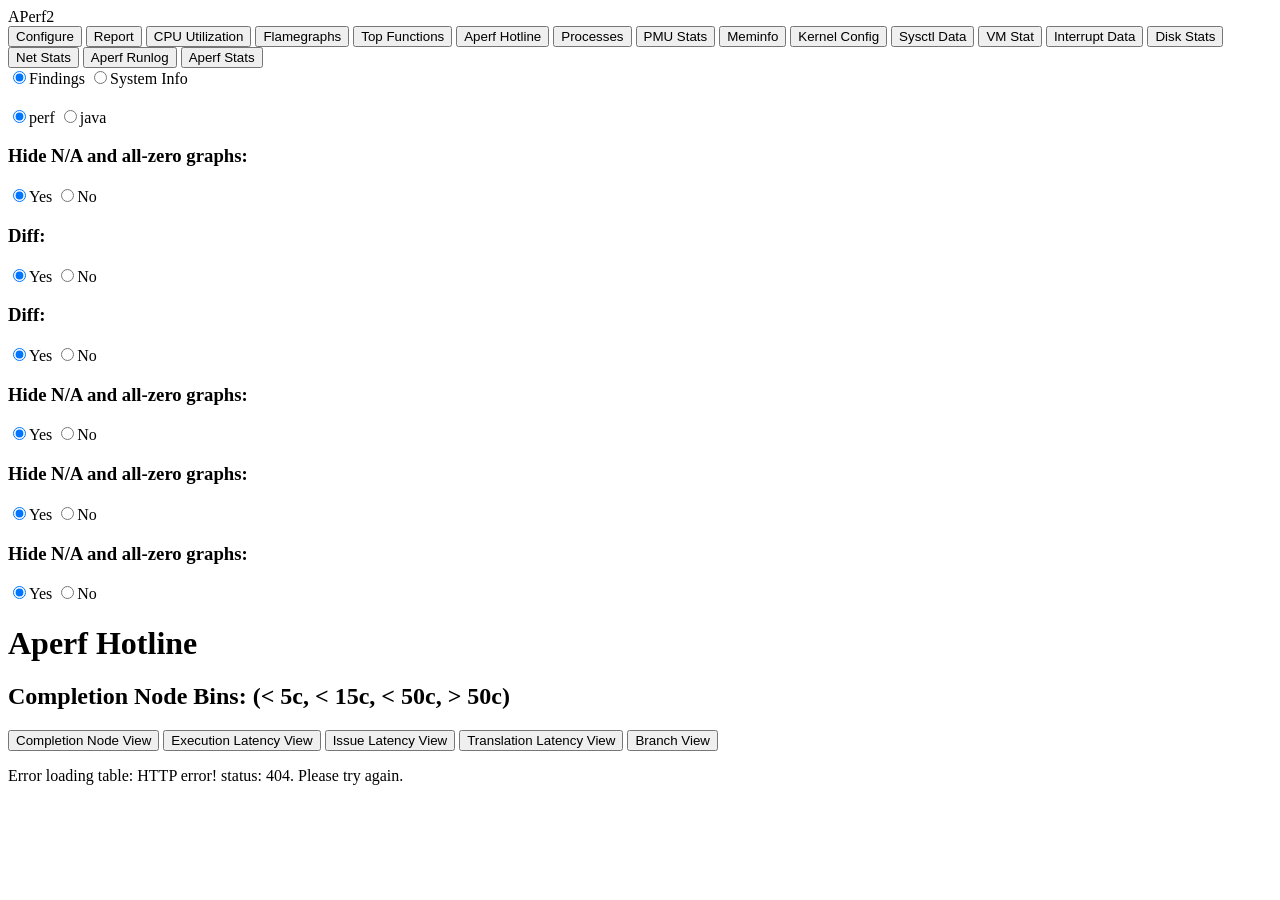
==== src/html_files/index.html @ 3b95c8a9 "update reporting mechanisms" ====
<!DOCTYPE html>
<html>
	<head>
		<link rel="stylesheet" href="index.css">
		<link rel="icon" type="image/x-icon" href="images/favicon.ico">
		<meta name="viewport" content="width=device-width, initial-scale=1">
		<title>APerf</title>
	</head>
	<body>
		<div class="tab">
			<div class="aperf">APerf2</div>
			<button class="tablinks" name="configure"><div class="icon-text">Configure</div><div class="configure"/></button>
			<!--- Configure should be the first tab. Add any new tabs below this. -->
			<button class="tablinks" name="system_info" id="default">Report</button>
			<button class="tablinks" name="cpu_utilization">CPU Utilization</button>
			<button class="tablinks" name="flamegraphs">Flamegraphs</button>
			<button class="tablinks" name="top_functions">Top Functions</button>
			<button class="tablinks" name="hotline">Aperf Hotline</button>
			<button class="tablinks" name="processes">Processes</button>
			<button class="tablinks" name="perfstat">PMU Stats</button>
			<button class="tablinks" name="meminfo">Meminfo</button>
			<button class="tablinks" name="kernel_config">Kernel Config</button>
			<button class="tablinks" name="sysctl">Sysctl Data</button>
			<button class="tablinks" name="vmstat">VM Stat</button>
			<button class="tablinks" name="interrupts">Interrupt Data</button>
			<button class="tablinks" name="disk_stats">Disk Stats</button>
			<button class="tablinks" name="netstat">Net Stats</button>
			<button class="tablinks" name="aperfrunlog">Aperf Runlog</button>
			<button class="tablinks" name="aperfstat">Aperf Stats</button>
		</div>
		<div class="content">
			<div id="header" class="all-runs"></div>
			<div id="system_info" class="tabcontent extra">
				<div class="extra">
					<input type="radio" class="systeminfo-select" name="landingChoice" id="findings" checked>Findings</button>
					<input type="radio" class="systeminfo-select" name="landingChoice" id="sutconfig">System Info</button>
					<h3 id="landing-text"></h3>
				</div>
				<div id="findings-data"></div>
				<div id="systeminfo-runs"></div>
			</div>
			<div id="cpu_utilization" class="tabcontent">
				<div id="cpuutilization-runs"></div>
			</div>
			<div id="flamegraphs" class="tabcontent">
				<div class="extra">
					<input type="radio" class="flamegraphs-select" id="flamegraphs" name="flamegraphsSelection" checked>perf</button>
					<input type="radio" class="flamegraphs-select" id="javaprofile" name="flamegraphsSelection">java</button>
				</div>
				<div id="flamegraphs-runs"></div>
			</div>
			<div id="top_functions" class="tabcontent extra">
				<div id="topfunctions-runs"></div>
			</div>
			<div id="processes" class="tabcontent">
				<div id="processes-runs"></div>
			</div>
			<div id="perfstat" class="tabcontent">
				<div id="perfstat-runs"></div>
			</div>
			<div id="meminfo" class="tabcontent">
				<div class="extra">
					<h3>Hide N/A and all-zero graphs:</h3>
					<input type="radio" class="meminfo-button" id="meminfo-button-yes" name="meminfoHide" checked>Yes</button>
					<input type="radio" class="meminfo-button" id="meminfo-button-no" name="meminfoHide">No</button>
				</div>
				<div id="meminfo-runs"></div>
			</div>
			<div id="kernel_config" class="tabcontent">
				<div class=extra>
					<h3>Diff:</h3>
					<input type="radio" class="kernel-button" id="kernel-button-yes" name="kernelDiff" checked>Yes</button>
					<input type="radio" class="kernel-button" id="kernel-button-no" name="kernelDiff">No</button>
				</div>
				<div id="kernel-runs"></div>
			</div>
			<div id="sysctl" class="tabcontent">
				<div class=extra>
					<h3>Diff:</h3>
					<input type="radio" class="sysctl-button" id="sysctl-button-yes" name="sysctlDiff" checked>Yes</button>
					<input type="radio" class="sysctl-button" id="sysctl-button-no" name="sysctlDiff">No</button>
				</div>
				<div id="sysctl-runs"></div>
			</div>
			<div id="vmstat" class="tabcontent">
				<div class=extra>
					<h3>Hide N/A and all-zero graphs:</h3>
					<input type="radio" class="vmstat-button" id="vmstat-button-yes" name="vmstatHide" checked>Yes</button>
					<input type="radio" class="vmstat-button" id="vmstat-button-no" name="vmstatHide">No</button>
				</div>
				<div id="vmstat-runs"></div>
			</div>
			<div id="interrupts" class="tabcontent">
				<div id="interrupts-runs"></div>
			</div>
			<div id="disk_stats" class="tabcontent">
				<div class=extra>
					<h3>Hide N/A and all-zero graphs:</h3>
					<input type="radio" class="diskstat-button" id="diskstat-button-yes" name="diskstatHide" checked>Yes</button>
					<input type="radio" class="diskstat-button" id="diskstat-button-no" name="diskstatHide">No</button>
				</div>
				<div id="diskstat-runs"></div>
			</div>
			<div id="netstat" class="tabcontent">
				<div class=extra>
					<h3>Hide N/A and all-zero graphs:</h3>
					<input type="radio" class="netstat-button" id="netstat-button-yes" name="netstatHide" checked>Yes</button>
					<input type="radio" class="netstat-button" id="netstat-button-no" name="netstatHide">No</button>
				</div>
				<div id="netstat-runs"></div>
			</div>
			<div id="aperfstat" class="tabcontent">
				<div id="aperfstat-runs"></div>
			</div>
			<div id="aperfrunlog" class="tabcontent">
				<div id="aperfrunlog-runs"></div>
			</div>
			<div id="configure" class="tabcontent">
				<div id="configure-runs" class="extra">
					<div id="cpus-configure"></div>
				</div>
			</div>
			<div id="hotline" class="tabcontent">
				<div id="hotline-runs" class="extra">
					<h1>Aperf Hotline</h1>
					<h2>Completion Node Bins: (< 5c, < 15c, < 50c, > 50c) </h2>
					<div class="toggle-buttons">
						<button onclick="loadTable('completion_node')" class="active-button">Completion Node View</button>
						<button onclick="loadTable('exec_latency')">Execution Latency View</button>
						<button onclick="loadTable('issue_latency')">Issue Latency View</button>
						<button onclick="loadTable('translation_latency')">Translation Latency View</button>
						<button onclick="loadTable('branch')">Branch View</button>
					</div>
					<div id="table-content">
						<!-- The table content will be loaded here -->
					</div>
				</div>
			</div>

			<script>
			function loadTable(tableType) {
				const tableContent = document.getElementById('table-content');
				tableContent.innerHTML = '<p>Loading...</p>'; // Show loading message
				let fileName;

				switch(tableType) {
					case 'completion_node':
						fileName = 'completion_node_view.html';
						break;
					case 'exec_latency':
						fileName = 'exec_latency_view.html';
						break;
					case 'issue_latency':
						fileName = 'issue_latency_view.html';
						break;
					case 'translation_latency':
						fileName = 'translation_latency_view.html';
						break;
					case 'branch':
						fileName = 'branch_view.html';
						break;
					default:
						console.error('Invalid table type');
						tableContent.innerHTML = '<p>Error: Invalid table type</p>';
						return;
				}

				fetch(`./data/js/${fileName}`)
					.then(response => {
						if (!response.ok) {
							throw new Error(`HTTP error! status: ${response.status}`);
						}
						return response.text();
					})
					.then(data => {
						tableContent.innerHTML = data;
					})
					.catch(error => {
						console.error('Error loading table content:', error);
						tableContent.innerHTML = `<p>Error loading table: ${error.message}. Please try again.</p>`;
					});

				// Update active button
				document.querySelectorAll('.toggle-buttons button').forEach(btn => {
					btn.classList.remove('active-button');
				});
				document.querySelector(`.toggle-buttons button[onclick="loadTable('${tableType}')"]`).classList.add('active-button');
			}

			// Load completion node view by default
			document.addEventListener('DOMContentLoaded', () => {
				loadTable('completion_node');
			});
			</script>

		</div>
		<script type="text/javascript" src="data/js/runs.js"></script>
		<script type="text/javascript" src="data/js/system_info.js"></script>
		<script type="text/javascript" src="data/js/sysctl.js"></script>
		<script type="text/javascript" src="data/js/cpu_utilization.js"></script>
		<script type="text/javascript" src="data/js/processes.js"></script>
		<script type="text/javascript" src="data/js/meminfo.js"></script>
		<script type="text/javascript" src="data/js/vmstat.js"></script>
		<script type="text/javascript" src="data/js/kernel_config.js"></script>
		<script type="text/javascript" src="data/js/interrupts.js"></script>
		<script type="text/javascript" src="data/js/disk_stats.js"></script>
		<script type="text/javascript" src="data/js/perf_stat.js"></script>
		<script type="text/javascript" src="data/js/netstat.js"></script>
		<script type="text/javascript" src="data/js/perf_profile.js"></script>
		<script type="text/javascript" src="data/js/flamegraph.js"></script>
		<script type="text/javascript" src="data/js/aperf_run_stats.js"></script>
		<script type="text/javascript" src="data/js/aperf_runlog.js"></script>
		<script type="text/javascript" src="data/js/java_profile.js"></script>
		<script type="text/javascript" src="data/js/analytics.js"></script>
		<script type="text/javascript" src="js/utils.js"></script>
		<script type="text/javascript" src="js/plotly.js" charset="utf-8"></script>
		<script type="text/javascript" src="js/system_info.js"></script>
		<script type="text/javascript" src="js/cpu_utilization.js"></script>
		<script type="text/javascript" src="js/perf_profile.js"></script>
		<script type="text/javascript" src="js/flamegraph.js"></script>
		<script type="text/javascript" src="js/processes.js"></script>
		<script type="text/javascript" src="js/meminfo.js"></script>
		<script type="text/javascript" src="js/vmstat.js"></script>
		<script type="text/javascript" src="js/kernel_config.js"></script>
		<script type="text/javascript" src="js/sysctl.js"></script>
		<script type="text/javascript" src="js/interrupts.js"></script>
		<script type="text/javascript" src="js/disk_stats.js"></script>
		<script type="text/javascript" src="js/perf_stat.js"></script>
		<script type="text/javascript" src="js/netstat.js"></script>
		<script type="text/javascript" src="js/aperf_run_stats.js"></script>
		<script type="text/javascript" src="js/aperf_runlog.js"></script>
		<script type="text/javascript" src="js/configure.js"></script>
		<script type="text/javascript" src="js/analytics.js"></script>
		<script type="text/javascript" src="index.js"></script>
	</body>
</html>
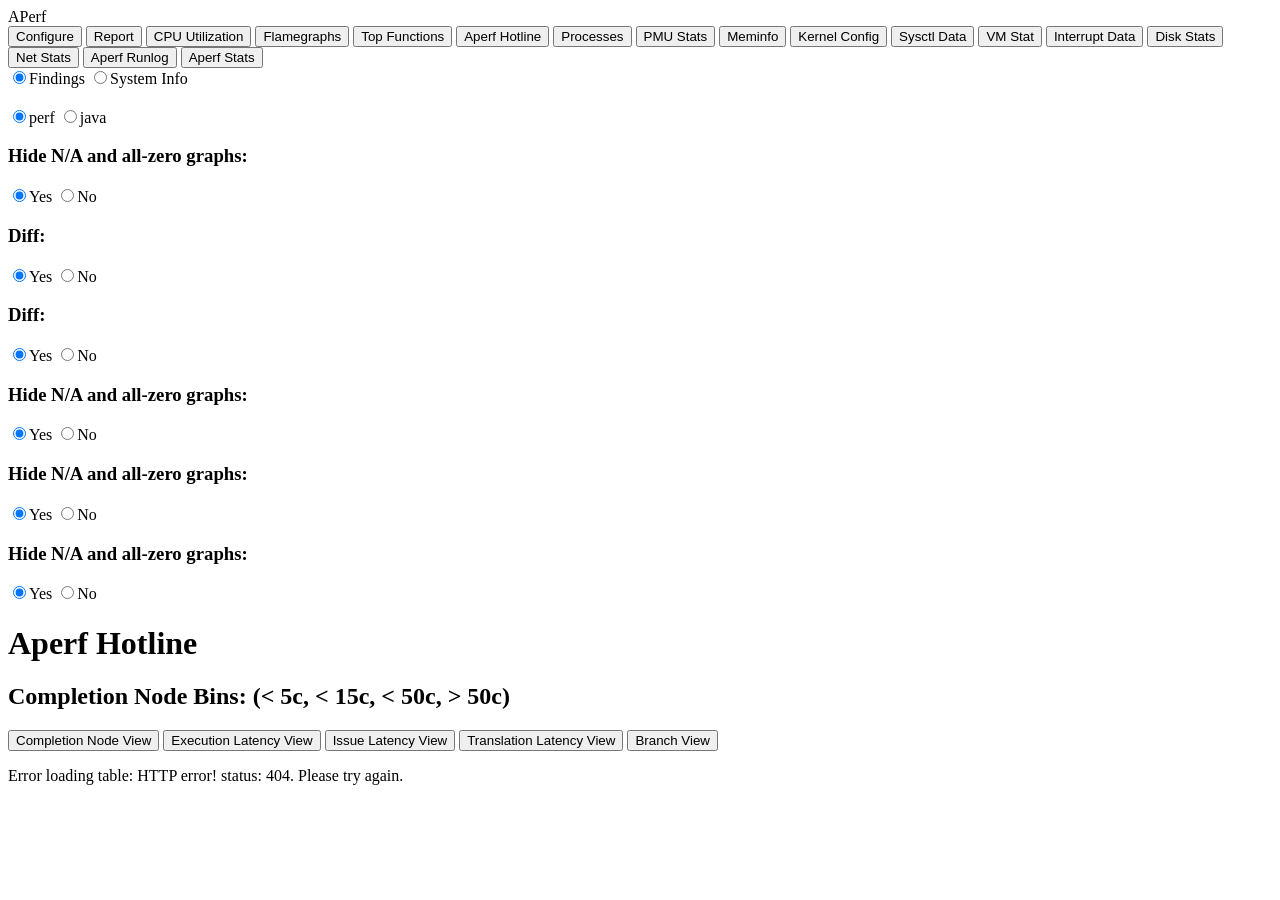
==== commit a34d242f: "dynamically mmap size" ====
--- a/src/html_files/index.html
+++ b/src/html_files/index.html
@@ -8,7 +8,7 @@
 	</head>
 	<body>
 		<div class="tab">
-			<div class="aperf">APerf2</div>
+			<div class="aperf">APerf</div>
 			<button class="tablinks" name="configure"><div class="icon-text">Configure</div><div class="configure"/></button>
 			<!--- Configure should be the first tab. Add any new tabs below this. -->
 			<button class="tablinks" name="system_info" id="default">Report</button>
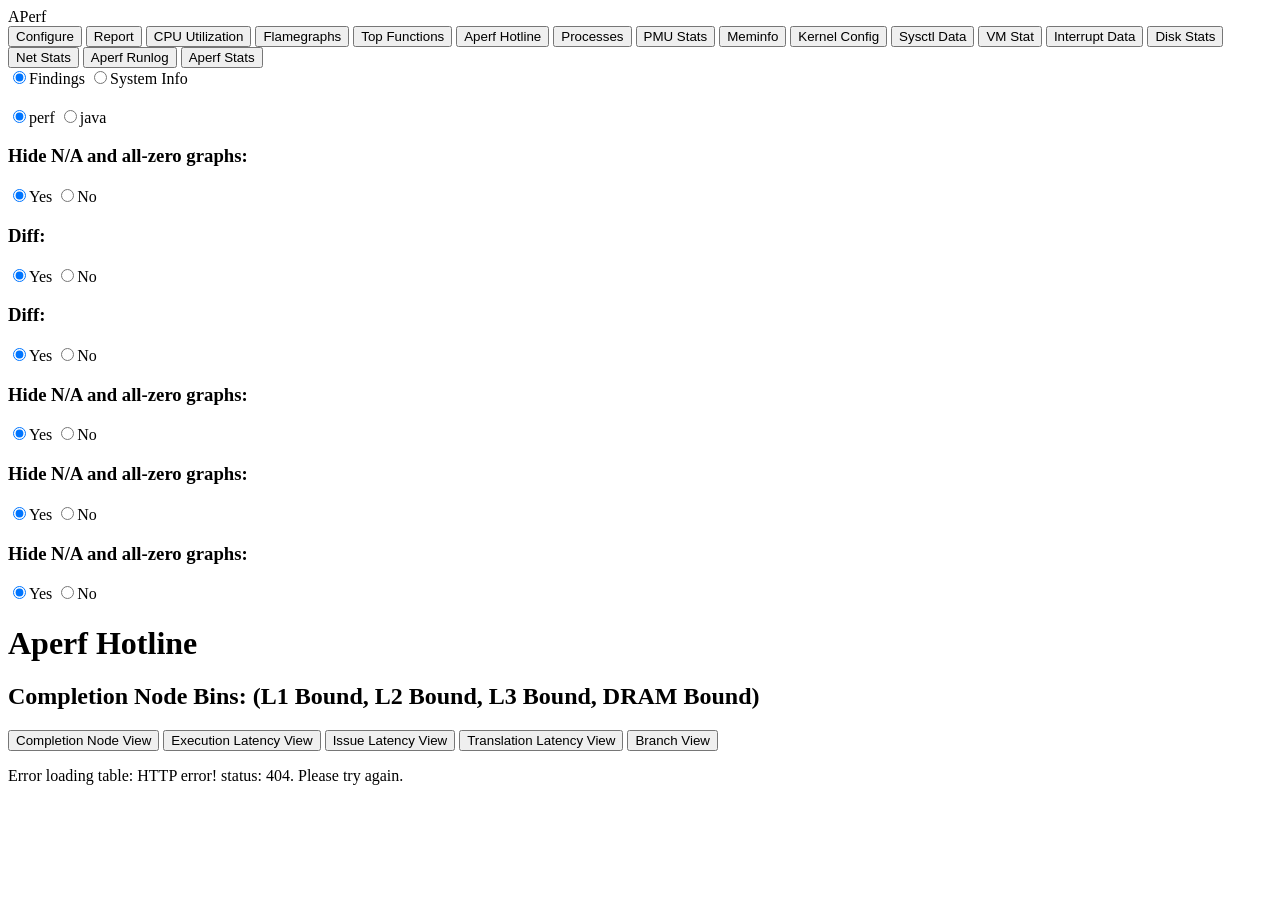
==== commit a4523737: "commenting" ====
--- a/src/html_files/index.html
+++ b/src/html_files/index.html
@@ -123,7 +123,7 @@
 			<div id="hotline" class="tabcontent">
 				<div id="hotline-runs" class="extra">
 					<h1>Aperf Hotline</h1>
-					<h2>Completion Node Bins: (< 5c, < 15c, < 50c, > 50c) </h2>
+					<h2>Completion Node Bins: (L1 Bound, L2 Bound, L3 Bound, DRAM Bound) </h2>
 					<div class="toggle-buttons">
 						<button onclick="loadTable('completion_node')" class="active-button">Completion Node View</button>
 						<button onclick="loadTable('exec_latency')">Execution Latency View</button>
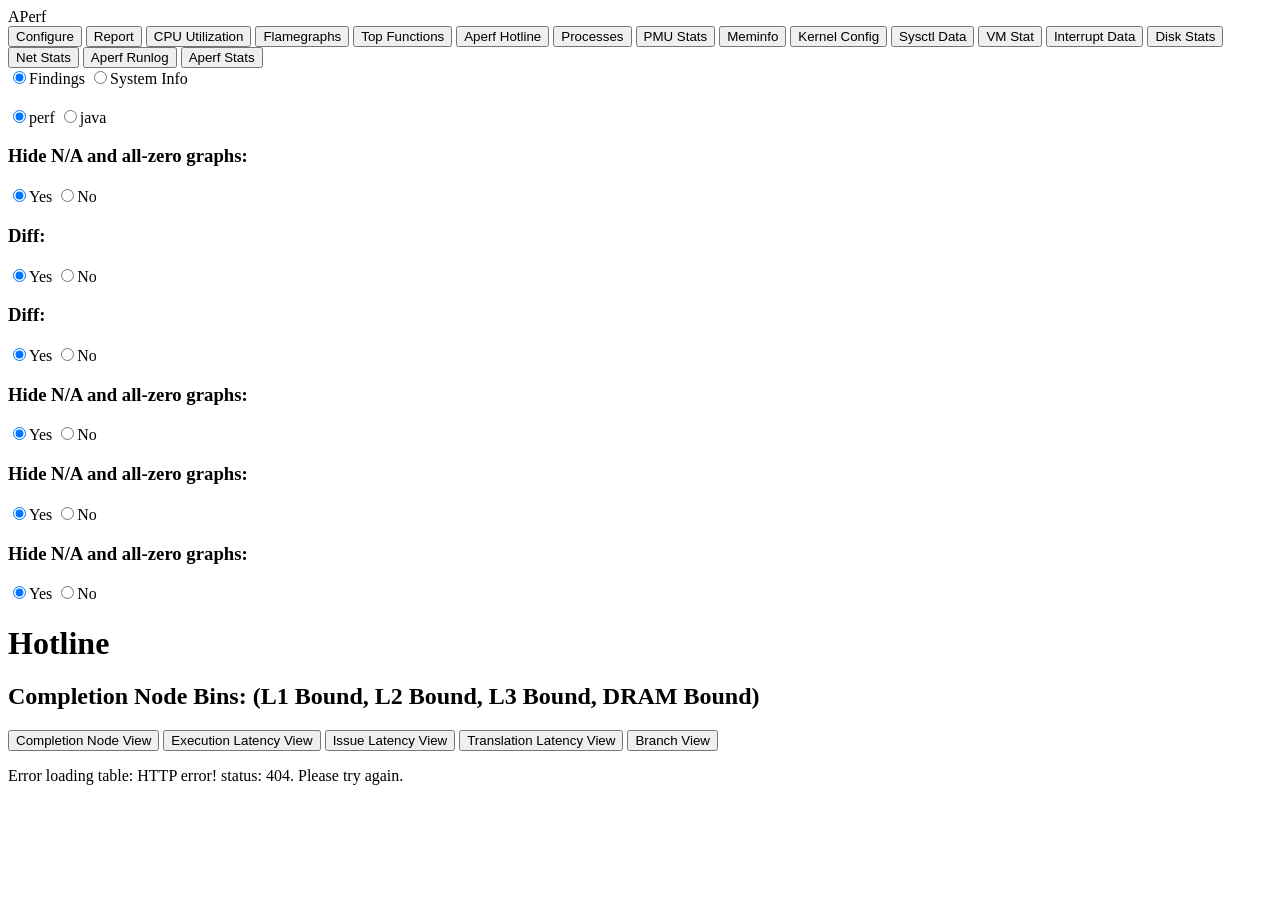
==== commit 083cce44: "add max report length" ====
--- a/src/html_files/index.html
+++ b/src/html_files/index.html
@@ -122,7 +122,7 @@
 			</div>
 			<div id="hotline" class="tabcontent">
 				<div id="hotline-runs" class="extra">
-					<h1>Aperf Hotline</h1>
+					<h1>Hotline</h1>
 					<h2>Completion Node Bins: (L1 Bound, L2 Bound, L3 Bound, DRAM Bound) </h2>
 					<div class="toggle-buttons">
 						<button onclick="loadTable('completion_node')" class="active-button">Completion Node View</button>
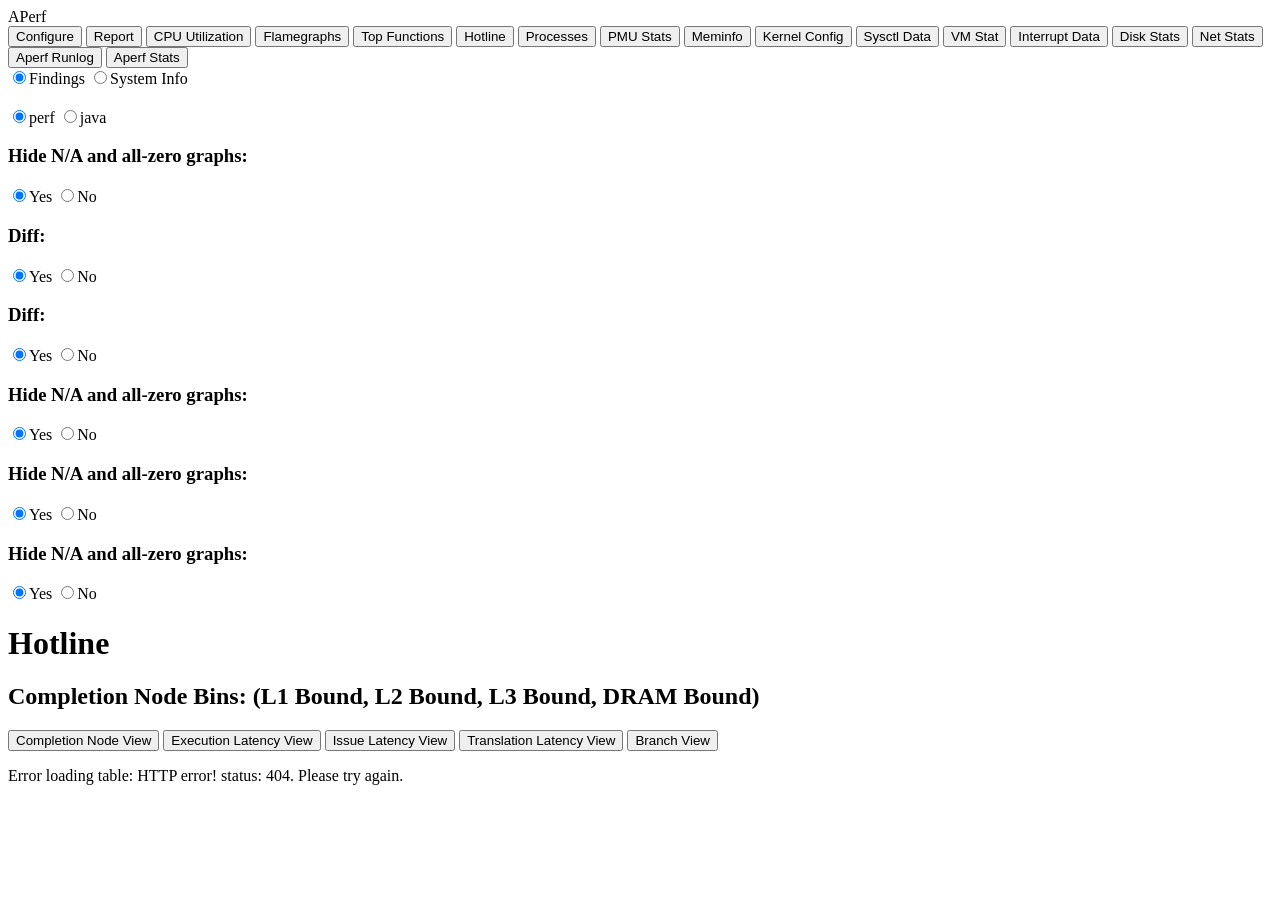
==== commit ff554635: "remove Aperf from tab" ====
--- a/src/html_files/index.html
+++ b/src/html_files/index.html
@@ -15,7 +15,7 @@
 			<button class="tablinks" name="cpu_utilization">CPU Utilization</button>
 			<button class="tablinks" name="flamegraphs">Flamegraphs</button>
 			<button class="tablinks" name="top_functions">Top Functions</button>
-			<button class="tablinks" name="hotline">Aperf Hotline</button>
+			<button class="tablinks" name="hotline">Hotline</button>
 			<button class="tablinks" name="processes">Processes</button>
 			<button class="tablinks" name="perfstat">PMU Stats</button>
 			<button class="tablinks" name="meminfo">Meminfo</button>
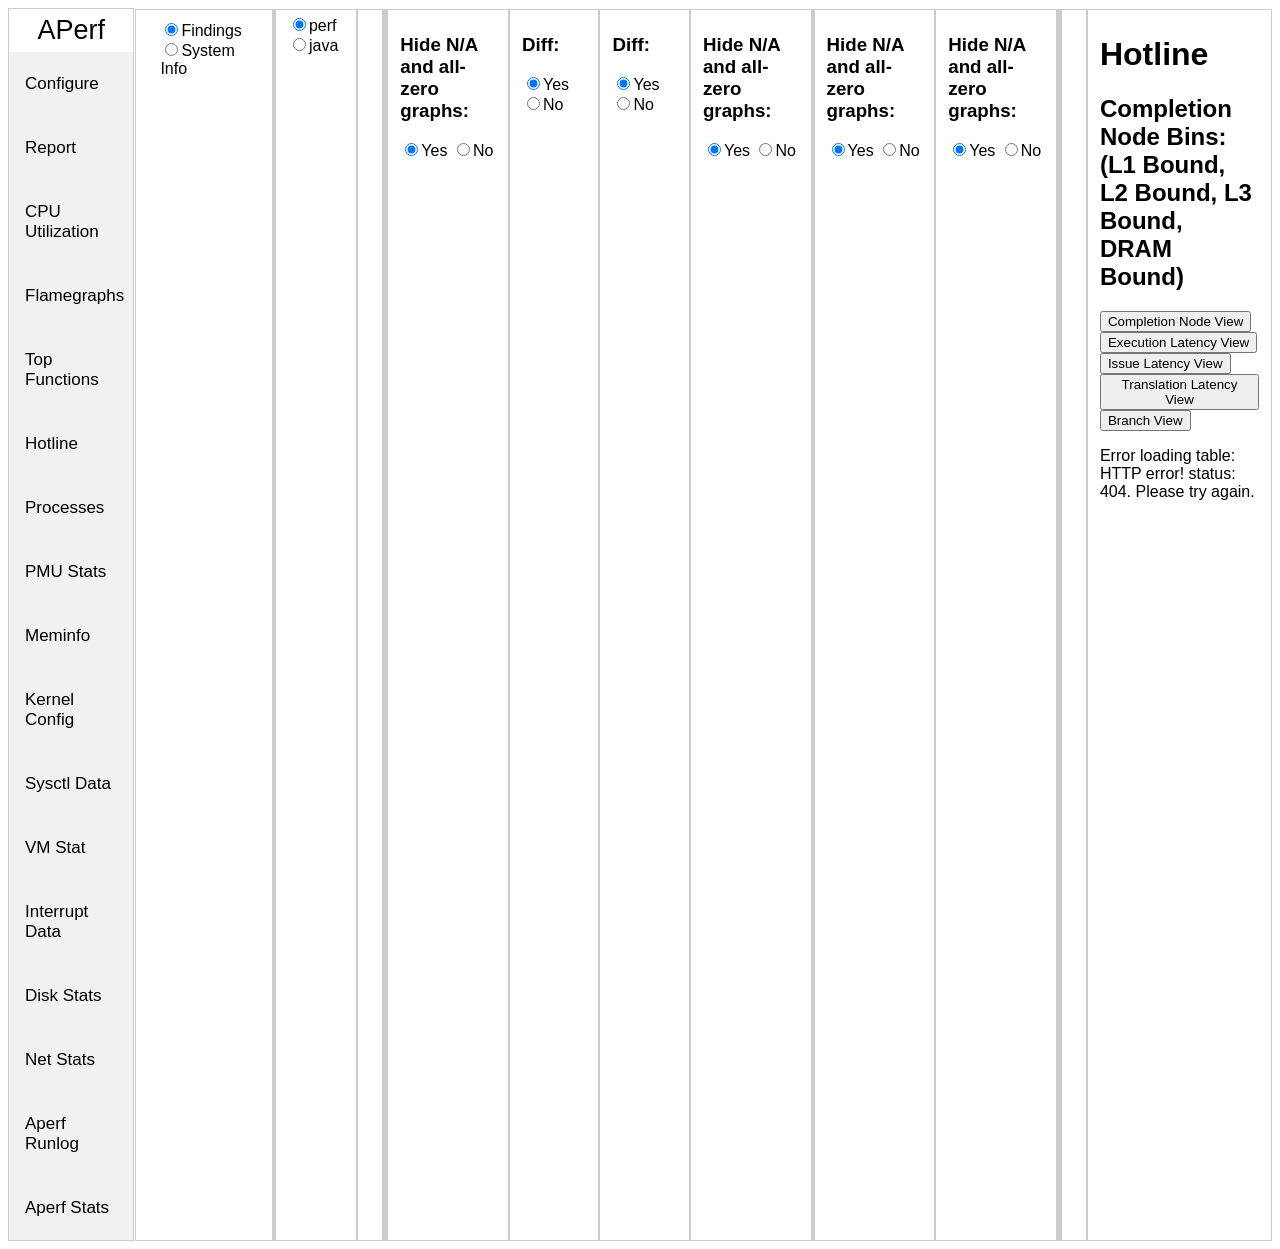
==== commit a8cf0932: "add unit tests into APerf" ====
--- a/src/html_files/index.html
+++ b/src/html_files/index.html
@@ -126,7 +126,7 @@
 					<h2>Completion Node Bins: (L1 Bound, L2 Bound, L3 Bound, DRAM Bound) </h2>
 					<div class="toggle-buttons">
 						<button onclick="loadTable('completion_node')" class="active-button">Completion Node View</button>
-						<button onclick="loadTable('exec_latency')">Execution Latency View</button>
+						<button onclick="loadTable('execution_latency')">Execution Latency View</button>
 						<button onclick="loadTable('issue_latency')">Issue Latency View</button>
 						<button onclick="loadTable('translation_latency')">Translation Latency View</button>
 						<button onclick="loadTable('branch')">Branch View</button>
@@ -147,8 +147,8 @@
 					case 'completion_node':
 						fileName = 'completion_node_view.html';
 						break;
-					case 'exec_latency':
-						fileName = 'exec_latency_view.html';
+					case 'execution_latency':
+						fileName = 'execution_latency_view.html';
 						break;
 					case 'issue_latency':
 						fileName = 'issue_latency_view.html';
--- a/src/html_files/index.css
+++ b/src/html_files/index.css
@@ -0,0 +1,130 @@
+* {box-sizing: border-box}
+body {
+  overflow-y: scroll;
+  font-family: "Lato", sans-serif;
+  display: grid;
+  grid-template-columns: 10% 1fr;
+  grid-column-gap: 1px;
+}
+
+/* Style the tab */
+.tab {
+  grid-column: 1;
+  border: 1px solid #ccc;
+  background-color: #f1f1f1;
+  position: sticky;
+  align-self: start;
+  top: 0;
+}
+
+.aperf {
+  background-color: white;
+  text-align: center;
+  color: black;
+  padding: 5%;
+  font-size: 27px;
+}
+
+.extra {
+  padding: 5px 12px;
+}
+
+.content {
+  grid-column: 2;
+  display: grid;
+  grid-template-rows: auto 1fr;
+  grid-row-gap: 1px;
+}
+
+/* Style the buttons inside the tab */
+.tab button {
+  display: grid;
+  background-color: inherit;
+  color: black;
+  padding: 22px 16px;
+  width: 100%;
+  border: none;
+  outline: none;
+  text-align: left;
+  cursor: pointer;
+  transition: 0.3s;
+  font-size: 17px;
+}
+
+.icon-text {
+  grid-column: 1;
+}
+
+.configure {
+  grid-column: 2;
+  background-image: url("images/configure.png");
+  height: 100%;
+  width: 100%;
+  background-repeat: no-repeat;
+  background-position-x: center;
+  background-position-y: center;
+}
+
+.all-runs {
+  grid-row: 1;
+  position: sticky;
+  z-index: 2;
+  top: 0;
+}
+
+/* Change background color of buttons on hover */
+.tab button:hover {
+  background-color: #ddd;
+}
+
+/* Create an active/current "tab button" class */
+.tab button.active {
+  background-color: #ccc;
+}
+
+/* Style the tab content */
+.tabcontent {
+  grid-row: 2;
+  border: 1px solid #ccc;
+  width: 100%;
+  height: 100%;
+}
+
+table {
+    border-collapse: collapse;
+    width: 100%;
+    margin-bottom: 1em;
+}
+th, td {
+    border: 1px solid #ddd;
+    padding: 8px;
+    text-align: left;
+    white-space: nowrap; /* Prevent text wrapping */
+    overflow: hidden;
+    text-overflow: ellipsis;
+    max-width: 300px; /* Adjust this value as needed */
+}
+th {
+    background-color: #f2f2f2;
+    font-weight: bold;
+}
+tr:nth-child(even) {
+    background-color: #f9f9f9;
+}
+tr:hover {
+    background-color: #f5f5f5;
+}
+.table-container {
+    width: 100%;
+    overflow-x: auto; /* Add horizontal scroll for wide tables */
+}
+.toggle-button {
+    margin: 10px;
+    padding: 5px 10px;
+    cursor: pointer;
+}
+/* Specific column widths */
+.assembly-column, .source-column {
+    min-width: 300px;
+    max-width: 500px;
+}
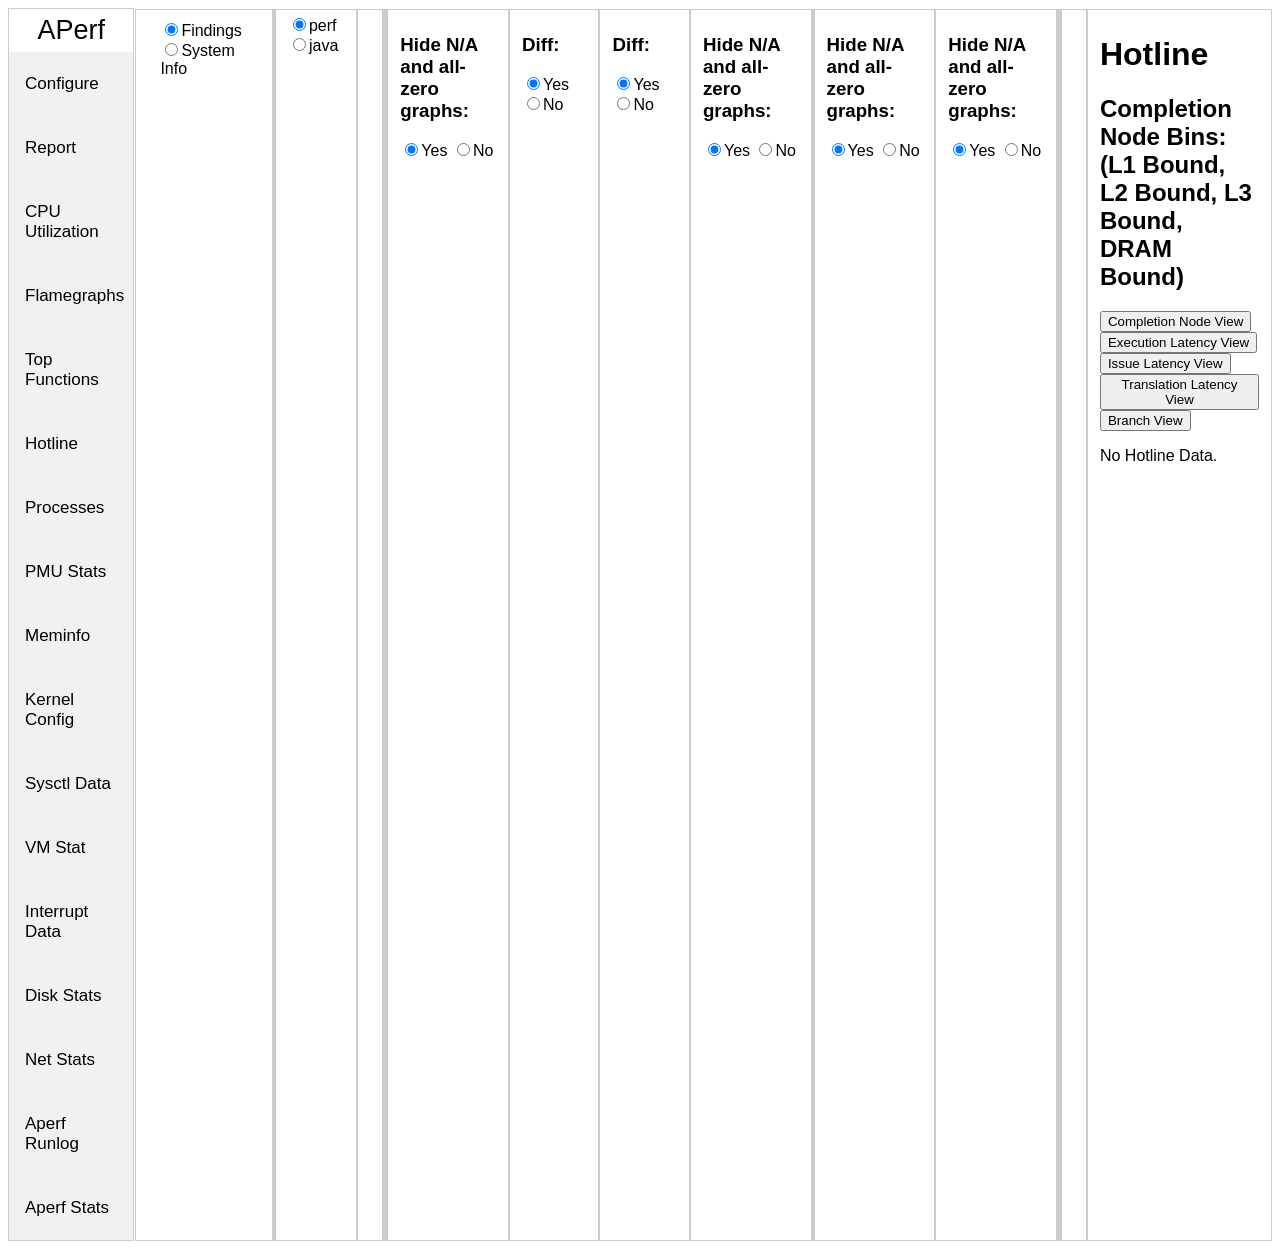
==== commit 9e23528a: "APerf Hotline Integration AWS Gravitons (Neoverse N1 and later) provide SPE (Statistical Profiling E" ====
--- a/src/html_files/index.html
+++ b/src/html_files/index.html
@@ -177,7 +177,7 @@
 					})
 					.catch(error => {
 						console.error('Error loading table content:', error);
-						tableContent.innerHTML = `<p>Error loading table: ${error.message}. Please try again.</p>`;
+						tableContent.innerHTML = `<p>No Hotline Data.</p>`;
 					});
 
 				// Update active button
--- a/src/html_files/index.css
+++ b/src/html_files/index.css
@@ -94,15 +94,16 @@
     border-collapse: collapse;
     width: 100%;
     margin-bottom: 1em;
+    table-layout: auto;
 }
 th, td {
     border: 1px solid #ddd;
     padding: 8px;
     text-align: left;
-    white-space: nowrap; /* Prevent text wrapping */
+    min-width: 100px;
+    white-space: nowrap;
     overflow: hidden;
     text-overflow: ellipsis;
-    max-width: 300px; /* Adjust this value as needed */
 }
 th {
     background-color: #f2f2f2;
@@ -116,15 +117,14 @@
 }
 .table-container {
     width: 100%;
-    overflow-x: auto; /* Add horizontal scroll for wide tables */
+    overflow-x: auto;
 }
 .toggle-button {
     margin: 10px;
     padding: 5px 10px;
     cursor: pointer;
 }
-/* Specific column widths */
+/* Adjust specific column widths */
 .assembly-column, .source-column {
     min-width: 300px;
-    max-width: 500px;
-}+}
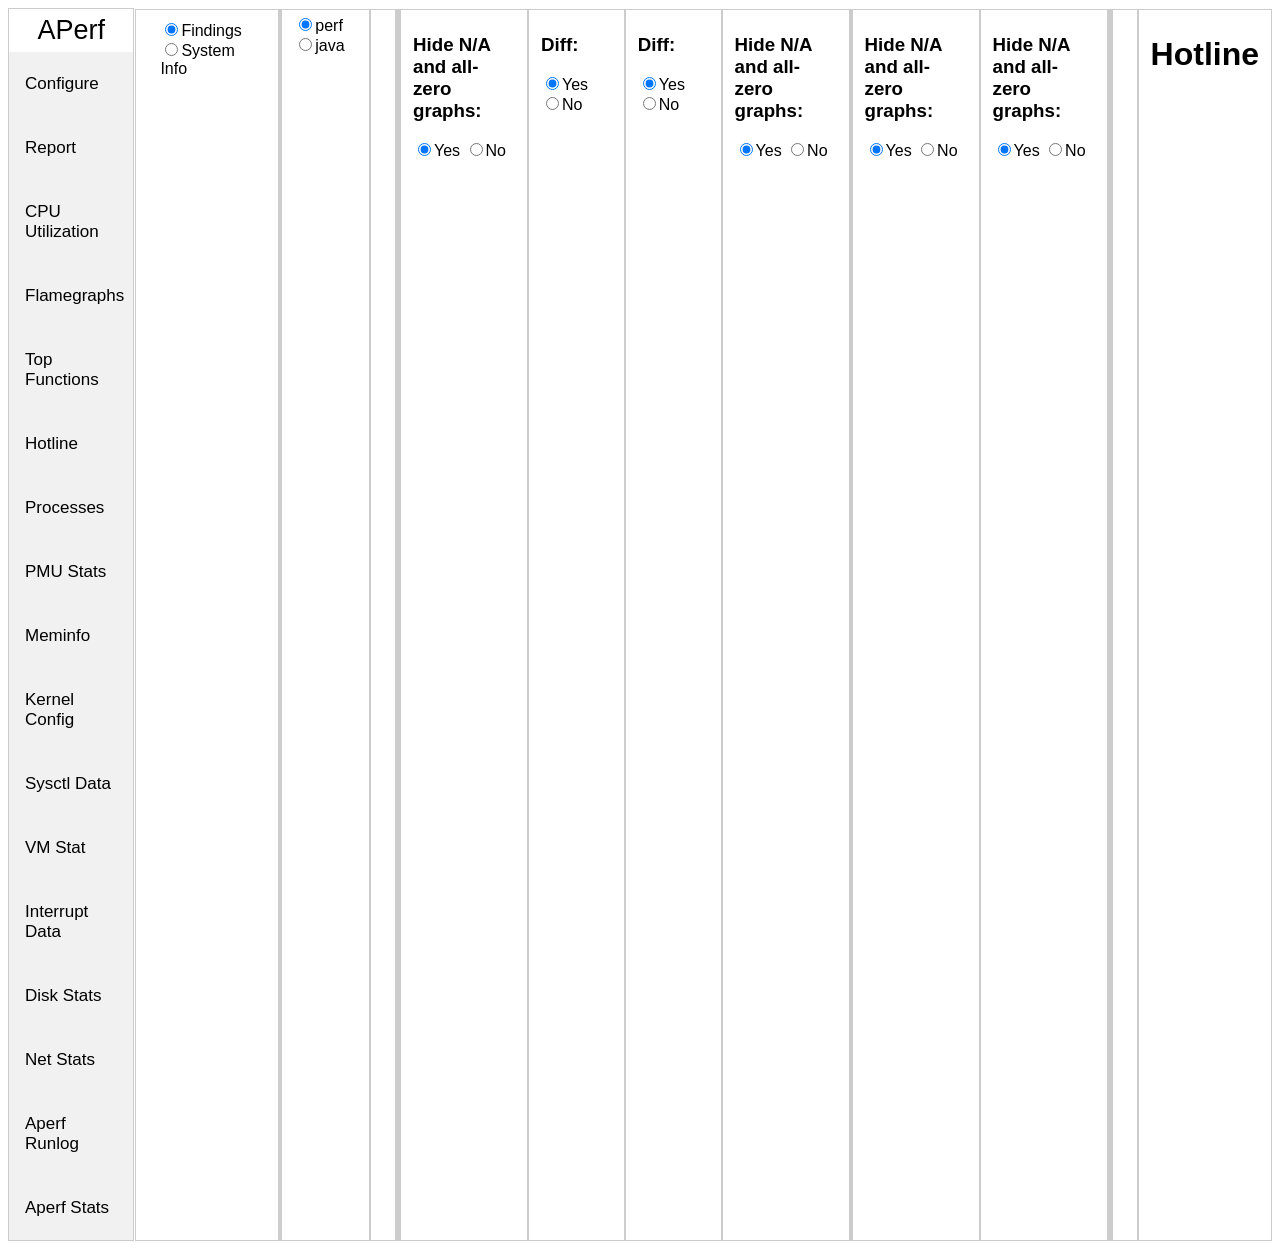
==== commit e9b28114: "Add Hotline SPE code profiling Hotline utilizes the ARM Statistical Profiling Extension (SPE) to gen" ====
--- a/src/html_files/index.html
+++ b/src/html_files/index.html
@@ -123,77 +123,20 @@
 			<div id="hotline" class="tabcontent">
 				<div id="hotline-runs" class="extra">
 					<h1>Hotline</h1>
-					<h2>Completion Node Bins: (L1 Bound, L2 Bound, L3 Bound, DRAM Bound) </h2>
-					<div class="toggle-buttons">
-						<button onclick="loadTable('completion_node')" class="active-button">Completion Node View</button>
-						<button onclick="loadTable('execution_latency')">Execution Latency View</button>
-						<button onclick="loadTable('issue_latency')">Issue Latency View</button>
-						<button onclick="loadTable('translation_latency')">Translation Latency View</button>
-						<button onclick="loadTable('branch')">Branch View</button>
+					
+					<div id="button-container">
+						<!-- The button groups will be dynamically inserted here by JavaScript -->
 					</div>
+
 					<div id="table-content">
 						<!-- The table content will be loaded here -->
 					</div>
 				</div>
 			</div>
 
-			<script>
-			function loadTable(tableType) {
-				const tableContent = document.getElementById('table-content');
-				tableContent.innerHTML = '<p>Loading...</p>'; // Show loading message
-				let fileName;
-
-				switch(tableType) {
-					case 'completion_node':
-						fileName = 'completion_node_view.html';
-						break;
-					case 'execution_latency':
-						fileName = 'execution_latency_view.html';
-						break;
-					case 'issue_latency':
-						fileName = 'issue_latency_view.html';
-						break;
-					case 'translation_latency':
-						fileName = 'translation_latency_view.html';
-						break;
-					case 'branch':
-						fileName = 'branch_view.html';
-						break;
-					default:
-						console.error('Invalid table type');
-						tableContent.innerHTML = '<p>Error: Invalid table type</p>';
-						return;
-				}
-
-				fetch(`./data/js/${fileName}`)
-					.then(response => {
-						if (!response.ok) {
-							throw new Error(`HTTP error! status: ${response.status}`);
-						}
-						return response.text();
-					})
-					.then(data => {
-						tableContent.innerHTML = data;
-					})
-					.catch(error => {
-						console.error('Error loading table content:', error);
-						tableContent.innerHTML = `<p>No Hotline Data.</p>`;
-					});
-
-				// Update active button
-				document.querySelectorAll('.toggle-buttons button').forEach(btn => {
-					btn.classList.remove('active-button');
-				});
-				document.querySelector(`.toggle-buttons button[onclick="loadTable('${tableType}')"]`).classList.add('active-button');
-			}
-
-			// Load completion node view by default
-			document.addEventListener('DOMContentLoaded', () => {
-				loadTable('completion_node');
-			});
-			</script>
 
 		</div>
+		<script type="text/javascript" src="data/js/hotline.js"></script>
 		<script type="text/javascript" src="data/js/runs.js"></script>
 		<script type="text/javascript" src="data/js/system_info.js"></script>
 		<script type="text/javascript" src="data/js/sysctl.js"></script>
@@ -213,6 +156,7 @@
 		<script type="text/javascript" src="data/js/java_profile.js"></script>
 		<script type="text/javascript" src="data/js/analytics.js"></script>
 		<script type="text/javascript" src="js/utils.js"></script>
+		<script type="text/javascript" src="js/hotline_profile.js"></script>
 		<script type="text/javascript" src="js/plotly.js" charset="utf-8"></script>
 		<script type="text/javascript" src="js/system_info.js"></script>
 		<script type="text/javascript" src="js/cpu_utilization.js"></script>
--- a/src/html_files/index.css
+++ b/src/html_files/index.css
@@ -82,7 +82,6 @@
   background-color: #ccc;
 }
 
-/* Style the tab content */
 .tabcontent {
   grid-row: 2;
   border: 1px solid #ccc;
@@ -124,7 +123,13 @@
     padding: 5px 10px;
     cursor: pointer;
 }
-/* Adjust specific column widths */
+
 .assembly-column, .source-column {
     min-width: 300px;
 }
+
+.table-description {
+    margin: 1em 0;
+    line-height: 1.5;
+    font-size: 0.9em;
+}
